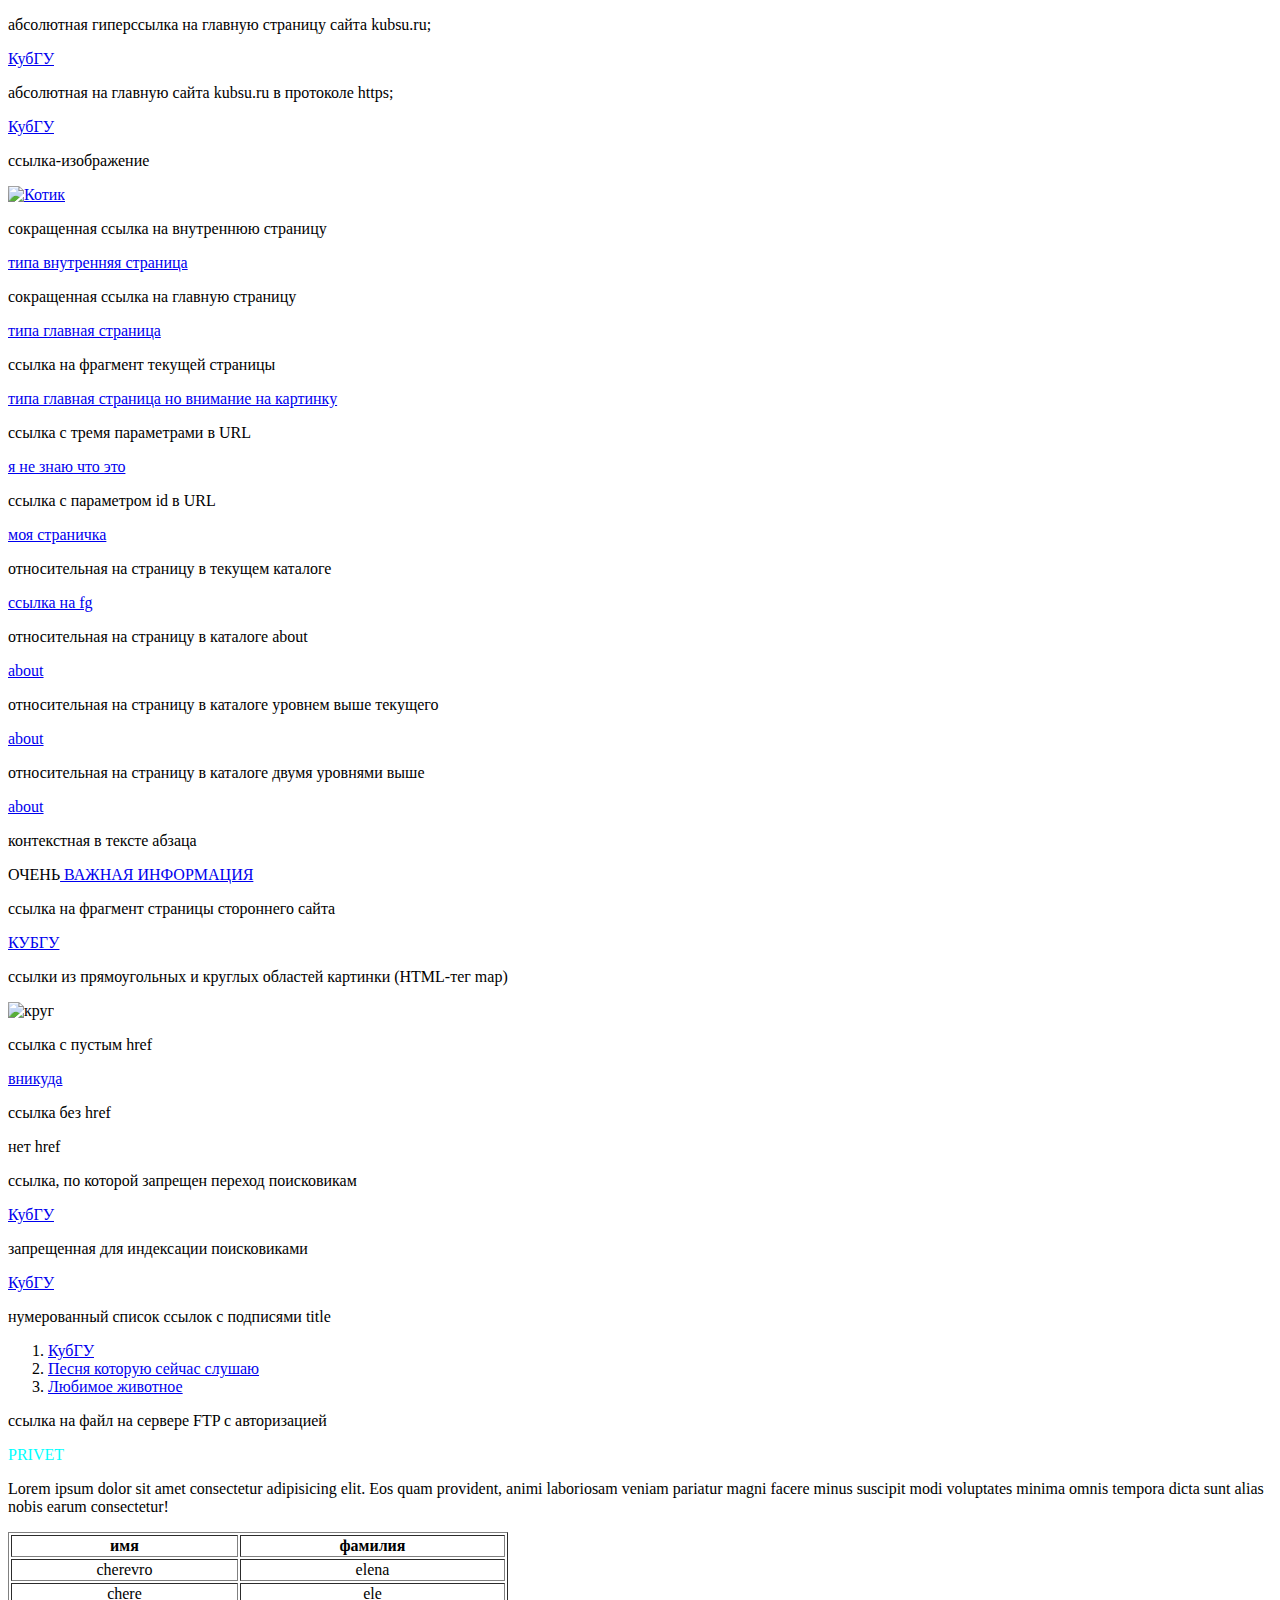
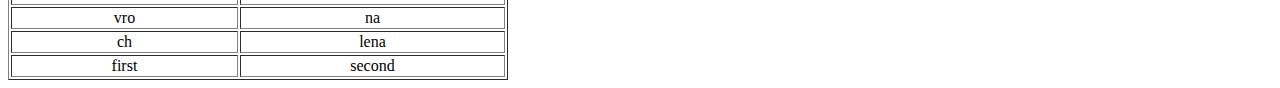
==== index.html @ d782fce2 "Update and rename H.html to index.html" ====
<!DOCTYPE html>
<html>
    <head>
        <meta charset="utf-8">
        <meta name = "author" content="cherevko lena 22/1">
        <title>ЭТО Я</title>
        <link rel="stylesheet" href="C:\Users\79186\Desktop\WEB1\WEB3\C.css">
    </head>
    <body>
        <div id = "high_back"></div>
        <div id = "main">
            <p>абсолютная гиперссылка на главную страницу сайта kubsu.ru; </p>
            <a href="http://kubsu.ru/" >КубГУ</a>
            <p>абсолютная на главную сайта kubsu.ru в протоколе https; </p>
            <a href="https://kubsu.ru/">КубГУ</a>
            <p>ссылкa-изображение</p>
            <a name = "bottom"></a>
            <a href="https://www.nationalgeographic.com/animals/mammals/facts/domestic-cat" target="_blank"><img src="https://i.pinimg.com/564x/f7/9a/62/f79a625ca3bd114f6e0560df9c3626e6.jpg"  alt="Котик" title="сугуру"></a>
            <p>сокращенная ссылка на внутреннюю страницу</p>
            <a href = "fg.html">типа внутренняя страница</a>
            <p>сокращенная ссылка на главную страницу</p>
            <a href = "project1.html">типа главная страница</a>
            <p>ссылка на фрагмент текущей страницы</p>
            <a href = "#bottom">типа главная страница но внимание на картинку</a>
            <p>ссылка с тремя параметрами в URL</p>
            <a href = "http://www.mypage.com/catalog/cat?parametr1=1&parametr2=2&parametr3=3">я не знаю что это</a>
            <p>ссылка с параметром id в URL</p>
            <a href = "https://vk.com/enfoire">моя страничка</a>
            <p>относительная на страницу в текущем каталоге</p>
            <a href="./fg.html">ссылка на fg</a>
            <p>относительная на страницу в каталоге about</p>
            <a href = "about/fg.html">about</a>
            <p>относительная на страницу в каталоге уровнем выше текущего</p>
            <a href = "../fg.html">about</a>
            <p>относительная на страницу в каталоге двумя уровнями выше</p>
            <a href = "../../fg.html">about</a>
            <p>контекстная в тексте абзаца</p>
            <p>ОЧЕНЬ<a href = "https://ru.wikipedia.org/wiki/%D0%9A%D0%BE%D1%88%D0%BA%D0%B0"> ВАЖНАЯ ИНФОРМАЦИЯ</a></p>
            <p>ссылка на фрагмент страницы стороннего сайта</p>
            <a href = https://kubsu.ru/ru/sveden/common#block-block-8>КУБГУ</a>
            <p>ссылки из прямоугольных и круглых областей картинки (HTML-тег map)</p>
            <img src = "https://fb.ru/misc/i/gallery/98402/2640804.jpg" usemap = "#figuri" alt="круг">
              <map name = "figuri" >
                  <area shape = "rect" coords = "25,25,125,125" href = "https://ru.wikipedia.org/wiki/%D0%9A%D0%B2%D0%B0%D0%B4%D1%80%D0%B0%D1%82" alt = "Красный квадрат" >
                  <area shape = "circle" coords = "200,75,50" href = "https://ru.wikipedia.org/wiki/%D0%9A%D1%80%D1%83%D0%B3" alt = "Зелёный круг." >
              </map>
            <p>ссылка с пустым href</p>
            <a href="#no_scroll">вникуда</a>
            <p>ссылка без href</p>
            <a>нет href</a>
            <p>ссылка, по которой запрещен переход поисковикам</p>
            <a href="http://kubsu.ru/" rel = "nofollow">КубГУ</a>
            <p>запрещенная для индексации поисковиками</p>
            <noindex>
                <a href="http://kubsu.ru/" >КубГУ</a>
            </noindex>
            <p>нумерованный список ссылок с подписями title</p>
            <ol>
                <li><a href="http://kubsu.ru/" >КубГУ</a></li>
                <li><a href="https://www.youtube.com/watch?v=6eI9T3udOy4" >Песня которую сейчас слушаю</a></li>
                <li><a href="https://ru.wikipedia.org/wiki/%D0%92%D1%8B%D0%B4%D1%80%D0%B0" >Любимое животное</a></li>
              </ol>
            <p>ссылка на файл на сервере FTP с авторизацией</p>
            <a href ="ftp://user:pass123@tavalik.ru/Temp/file.txt"></a>
        </div>

        <div id = "nain">
        <p style="color: aqua;">PRIVET</p>
        <p>Lorem ipsum dolor sit amet consectetur adipisicing elit. Eos quam provident, animi laboriosam veniam pariatur magni facere minus suscipit modi voluptates minima omnis tempora dicta sunt alias nobis earum consectetur!</p>
        <div>
        <table border="1" width="500px">
            <thead>
                <tr>
                    <th>имя</th>
                    <th>фамилия</th>
                </tr>
            </thead>
            <tbody align="center">
                <tr>
                    <td>cherevro</td>
                    <td>elena</td>
                </tr>
                <tr>
                    <td>chere</td>
                    <td>ele</td>
                </tr>
                <tr>
                    <td>vro</td>
                    <td>na</td>
                </tr>
                <tr>
                    <td>ch</td>
                    <td>lena</td>
                </tr>
            </tbody>
            <tfoot align="center">
                <tr>
                    <td>first</td>
                    <td>second</td>
                </tr>
            </tfoot>
        </table>
        </div>
    </body>
</html>
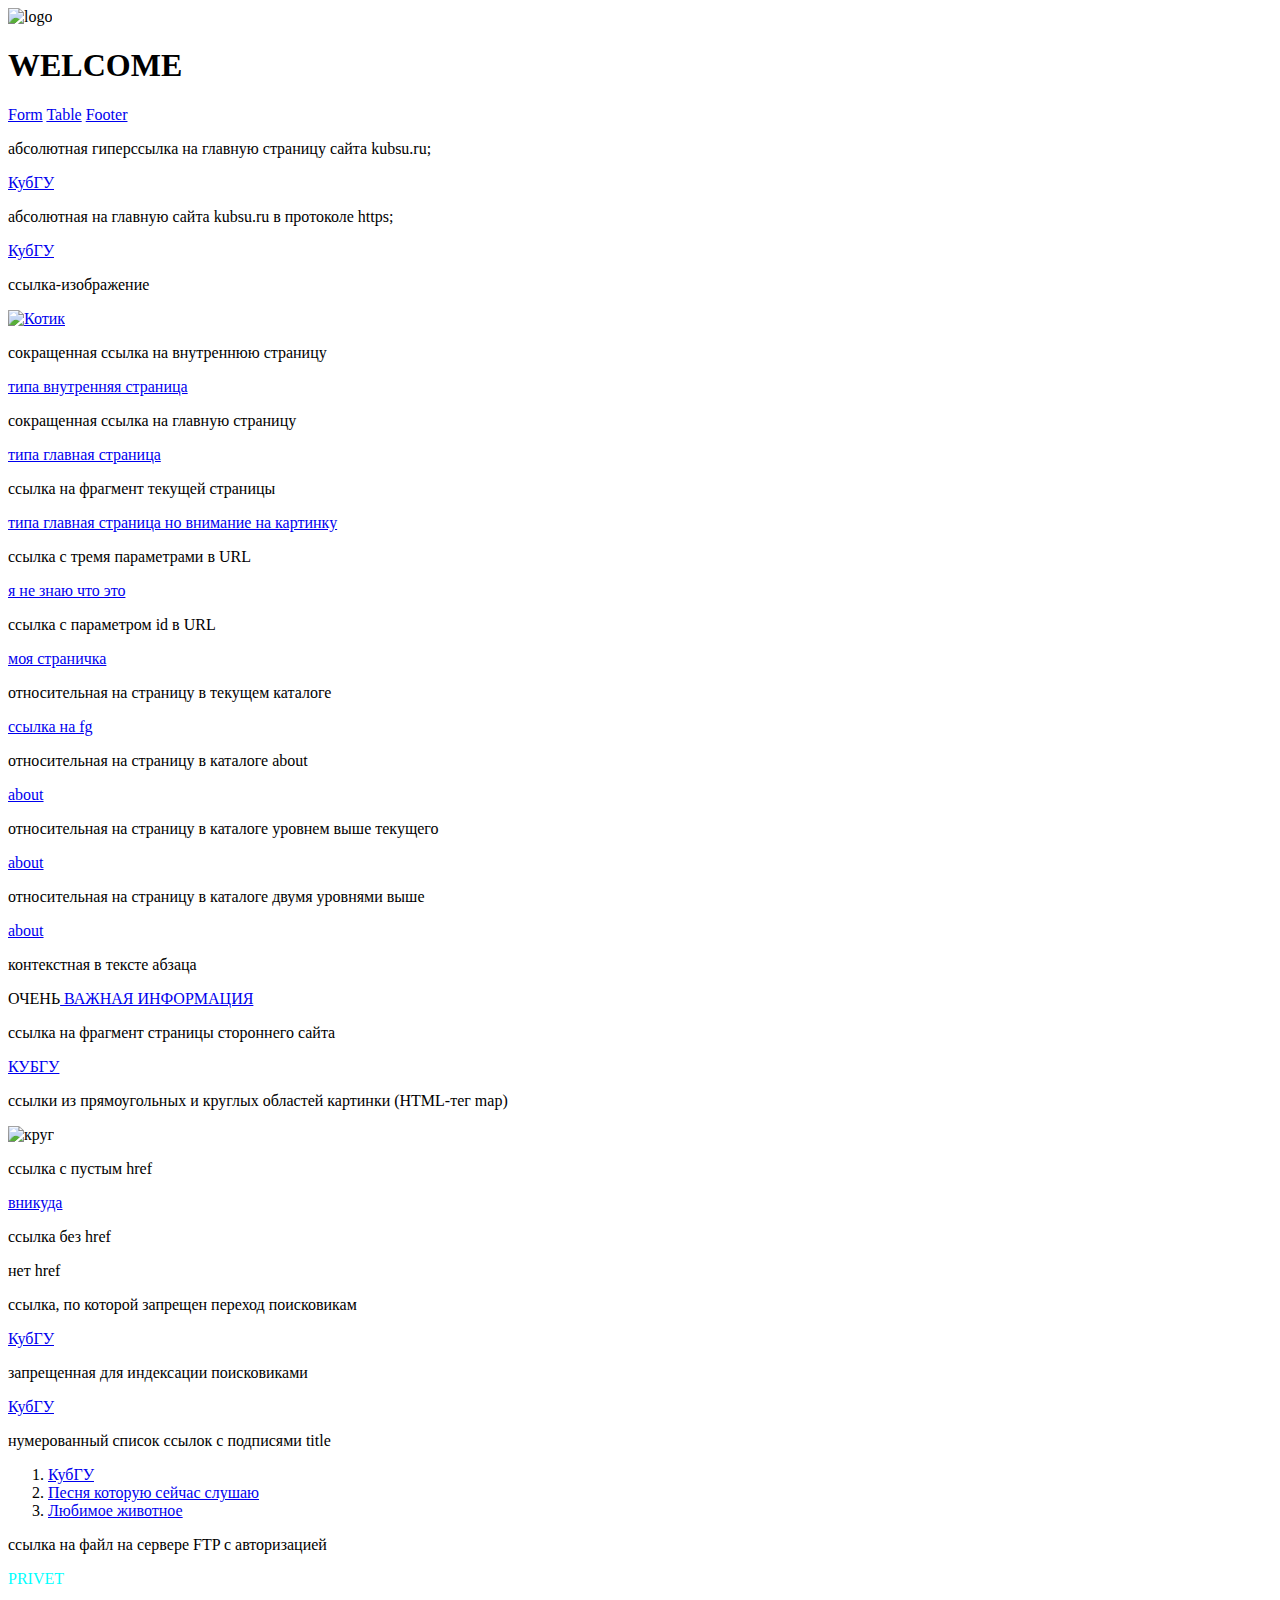
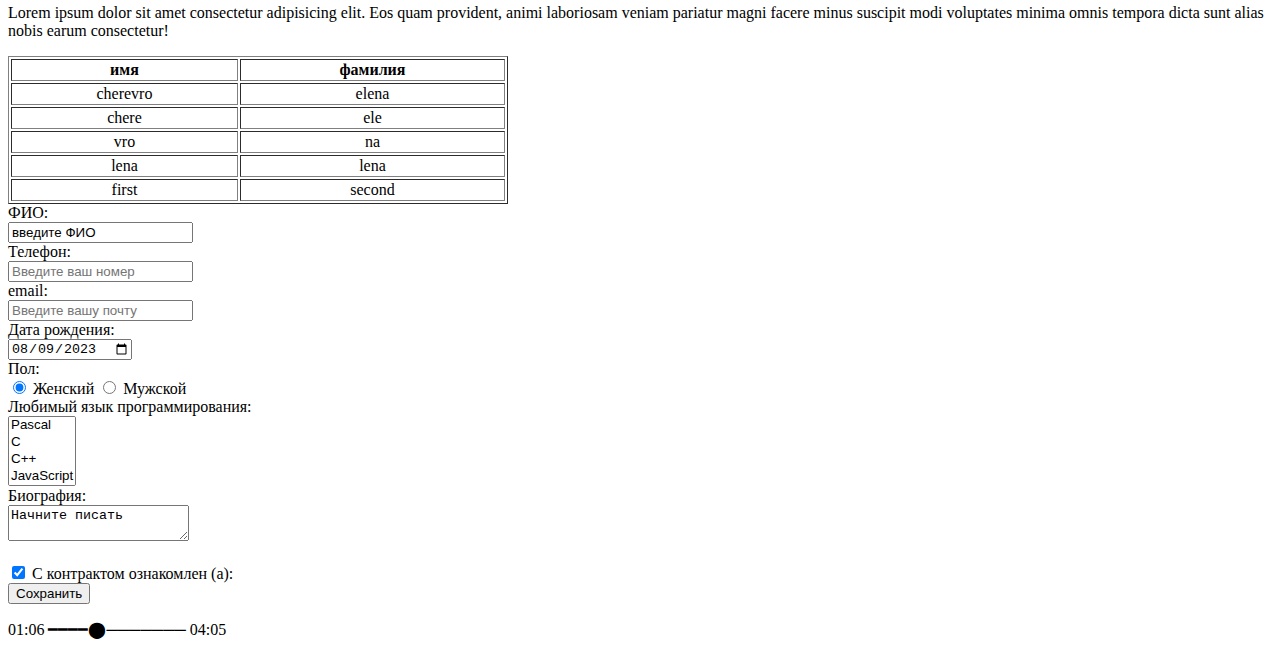
==== commit eb3f2a13: "1" ====
--- a/index.html
+++ b/index.html
@@ -5,10 +5,23 @@
         <meta name = "author" content="cherevko lena 22/1">
         <title>ЭТО Я</title>
         <link rel="stylesheet" href="C:\Users\79186\Desktop\WEB1\WEB3\C.css">
+        <link rel="shortcut icon" href="otter.png" type="image/x-icon">
     </head>
     <body>
-        <div id = "high_back"></div>
-        <div id = "main">
+        <header>
+            <div id = "high_back">
+                <img id="logo" src = "https://i.pinimg.com/564x/c4/96/f3/c496f3f9f87ee8d0a47caccd9aba1455.jpg" alt="logo">
+                <h1 id = "name_for">WELCOME</h1>
+            </div>
+        </header>
+        <nav>
+            <div id="navig">
+              <a class="button" href="#form">Form</a>
+              <a class="button" href="#table">Table</a>
+              <a class="button" href="#footer">Footer</a>
+            </div>
+          </nav>
+        <div id = "links">
             <p>абсолютная гиперссылка на главную страницу сайта kubsu.ru; </p>
             <a href="http://kubsu.ru/" >КубГУ</a>
             <p>абсолютная на главную сайта kubsu.ru в протоколе https; </p>
@@ -89,7 +102,7 @@
                     <td>na</td>
                 </tr>
                 <tr>
-                    <td>ch</td>
+                    <td>lena</td>
                     <td>lena</td>
                 </tr>
             </tbody>
@@ -101,5 +114,79 @@
             </tfoot>
         </table>
         </div>
+
+        <div>
+            <form action="/" method="POST">      
+                <label>
+                  ФИО:
+                  <br>
+                  <input name="field-name-1" value="введите ФИО" >
+                </label>
+                <br>
+          
+                <label>
+                  Телефон:<br>
+                  <input name="field-tel" type="tel" placeholder="Введите ваш номер" >
+                  </label><br>
+          
+                <label>
+                  email:<br>
+                  <input name="field-email" type="email" placeholder="Введите вашу почту" >
+                </label><br>
+          
+                <label>
+                  Дата рождения:<br>
+                  <input name="field-date" value="2023-08-09" type="date">
+                </label><br>
+          
+                Пол:<br>
+          
+                <label>
+                  <input type="radio" checked="checked" name="radio-group-1" value="Значение1" >
+                  Женский
+                </label>
+                  <label><input type="radio" name="radio-group-1" value="Значение2" >
+                  Мужской
+                </label><br >
+          
+                  <label>
+                      Любимый язык программирования:
+                      <br>
+                      <select name="field-name-4[]"
+                        multiple="multiple">
+                        <option value="Pascal">Pascal</option>
+                        <option value="C">C</option>
+                        <option value="C++">C++</option>
+                        <option value="JavaScript">JavaScript</option>
+                        <option value="PHP">PHP</option>
+                        <option value="Python">Python</option>
+                        <option value="Java">Java</option>
+                        <option value="Haskel">Haskel</option>
+                        <option value="Clojure">Clojure</option>
+                        <option value="Prolog">Prolog</option>
+                        <option value="Scala">Scala</option>
+                        
+                      </select>
+                    </label><br>
+          
+                <label>
+                  Биография:<br>
+                  <textarea name="field-name-2">Начните писать</textarea>
+                </label><br>
+          
+                <br>
+                <label id="contact">
+                  <input type="checkbox" checked="checked" name="check-1" >
+                  С контрактом ознакомлен (а):
+                </label><br>
+          
+                <input type="submit" value="Сохранить">
+                </form>
+        </div>
+
+        <div class="footer">
+            <p>01:06 ━━━━⬤─────── 04:05</p>
+          </div>
+          
     </body>
 </html>
